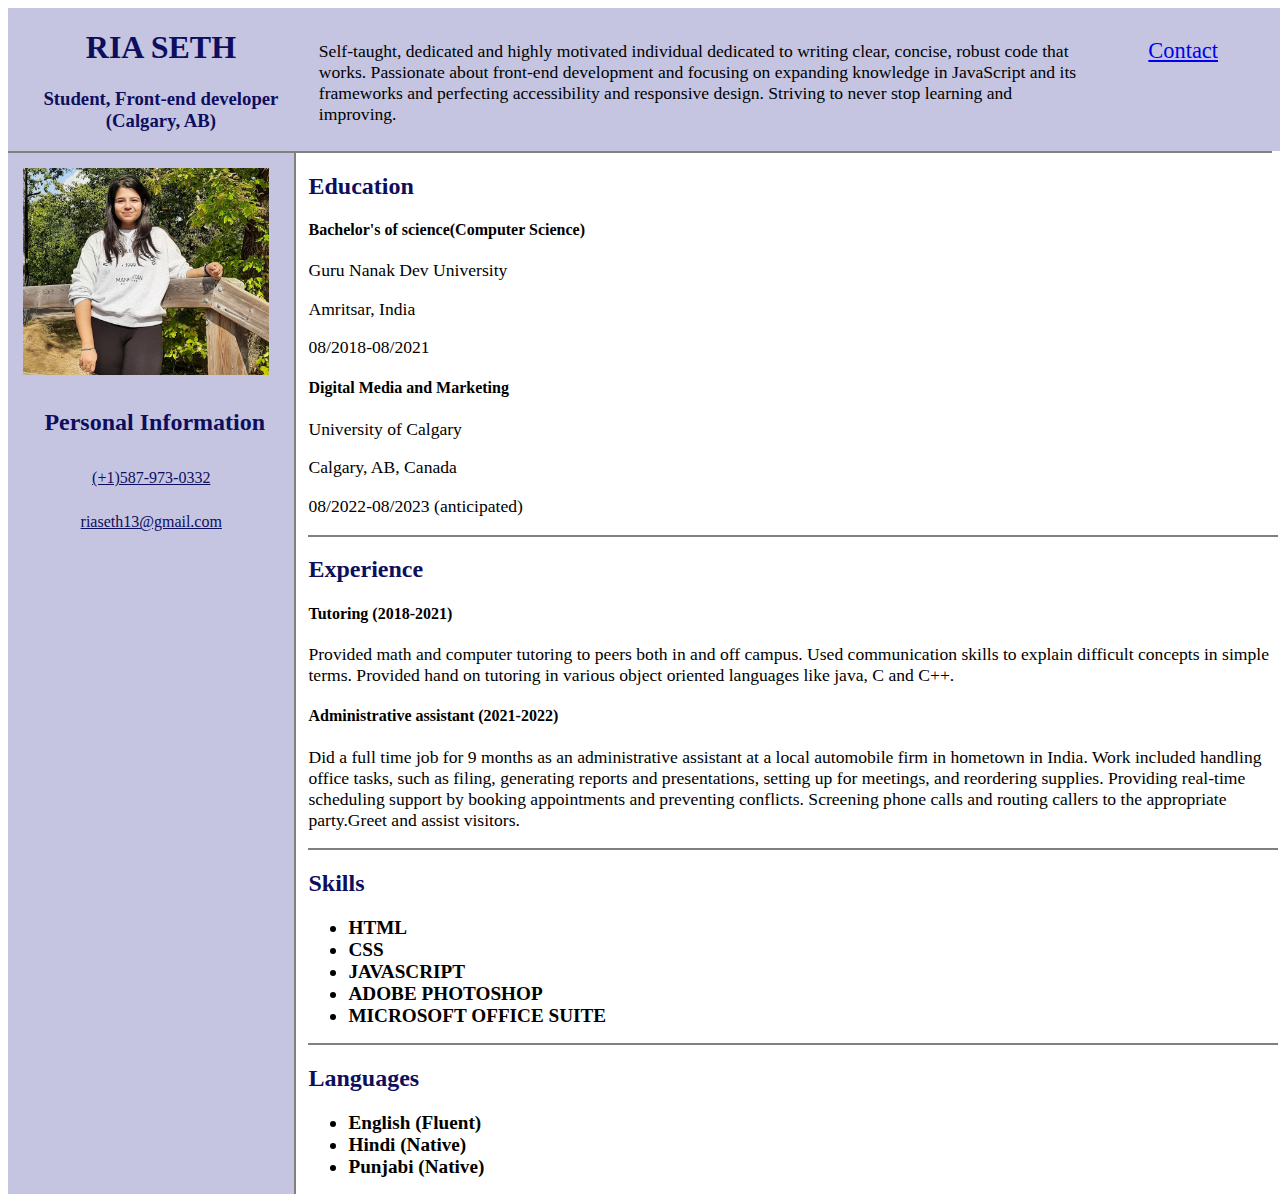
==== src/index.html @ 71a356e5 "done" ====
<!DOCTYPE html>
<html lang="en">
  <head>
    <meta charset="UTF-8" />
    <title>Resume</title>
    <meta http-equiv="X-UA-Compatible" content="IE=edge" />

    <meta name="viewport" content="width=device-width, initial-scale=1.0" />
    <meta name="keywords" content="resume" />
    <meta name="description" content="HTML Resume of Ria Seth" />
    <meta name="author" content="Ria Seth" />
    <link rel="stylesheet" href="/src/assets/css/style.css" type="text/css" />
  </head>
  <body>
    <!-- making a navigation area with 3 parts-header, introductoryparagraph and link to contacts page -->
    <nav>
      <header>
        <h1>RIA SETH</h1>
        <h3>
          Student, Front-end developer<br />
          (Calgary, AB)
        </h3>
      </header>

      <div id="intro">
        <p>
          Self-taught, dedicated and highly motivated individual dedicated to
          writing clear, concise, robust code that works. Passionate about
          front-end development and focusing on expanding knowledge in
          JavaScript and its frameworks and perfecting accessibility and
          responsive design. Striving to never stop learning and improving.
        </p>
      </div>
      <div id="contact">
        <a href="\src\contact.html" target="_blank">Contact</a>
      </div>
    </nav>
    <div class="hl"></div>
    <!-- making an article and using it as acontainer for 2 sections -->
    <article>
      <!-- first section that contains personal details like image, phone number and email-->
      <section id="personal">
        <img src="\src\assets\image\photo.jpeg" alt="image of ria" />
        <h2>Personal Information</h2>
        <a href="tel:(+1)5879730332">(+1)587-973-0332</a>
        <a href="mailto:riaseth13@gmail.com" target="_blank"
          >riaseth13@gmail.com</a
        >
      </section>
      <div class="vl"></div>
      <!-- another section that contains other information like education, experience, skills and language-->
      <section id="others">
        <!-- making a div to store information about education-->
        <div class="education">
          <h2>Education</h2>
          <div class="bsc">
            <h4>Bachelor's of science(Computer Science)</h4>
            <p>Guru Nanak Dev University</p>
            <p>Amritsar, India</p>
            <p>08/2018-08/2021</p>
          </div>
          <div class="digital">
            <h4>Digital Media and Marketing</h4>
            <p>University of Calgary</p>
            <p>Calgary, AB, Canada</p>
            <p>08/2022-08/2023 (anticipated)</p>
          </div>
        </div>
        <div class="hl"></div>
        <!-- making a div to store information about experience-->
        <div class="experience">
          <h2>Experience</h2>
          <div class="tutoring">
            <h4>Tutoring (2018-2021)</h4>
            <p>
              Provided math and computer tutoring to peers both in and off
              campus. Used communication skills to explain difficult concepts in
              simple terms. Provided hand on tutoring in various object oriented
              languages like java, C and C++.
            </p>
          </div>
          <div class="admin">
            <h4>Administrative assistant (2021-2022)</h4>
            <p>
              Did a full time job for 9 months as an administrative assistant at
              a local automobile firm in hometown in India. Work included
              handling office tasks, such as filing, generating reports and
              presentations, setting up for meetings, and reordering supplies.
              Providing real-time scheduling support by booking appointments and
              preventing conflicts. Screening phone calls and routing callers to
              the appropriate party.Greet and assist visitors.
            </p>
          </div>
        </div>
        <div class="hl"></div>
        <!-- a div to store skills-->
        <div class="skills">
          <h2>Skills</h2>
          <ul>
            <li>HTML</li>
            <li>CSS</li>
            <li>JAVASCRIPT</li>
            <li>ADOBE PHOTOSHOP</li>
            <li>MICROSOFT OFFICE SUITE</li>
          </ul>
        </div>

        <div class="hl"></div>
        <!-- a div to store information about languages-->
        <div class="languages">
          <h2>Languages</h2>
          <ul>
            <li>English (Fluent)</li>
            <li>Hindi (Native)</li>
            <li>Punjabi (Native)</li>
          </ul>
        </div>
      </section>
    </article>
  </body>
</html>
---- src/assets/css/style.css ----
*{
    box-sizing: border-box;
}
/* making the nav as grid to display 3 columns of different widths*/
nav{
    display: grid;
    width: 100vw;
    grid-template-columns: 1fr 2.5fr 0.5fr;
    background-color:rgb(197, 197, 226) ;
    
    
    }
    header{
        text-align: center;
        
    }
    
    #intro{
    padding-top: 15px;
    padding-left: 5px;
    }
    #contact   {
        margin: 30px 70px;
        
       font-size: 1.4rem;
       
}
/* changing the color of contact link on hovering*/
    #contact a:hover{
        color: red;
        
    }
    /* making personal section as flexbox to display image, phone nomber and email vertically*/
#personal{
    display: flex;
    flex-direction: column;
    width: 70%;
    text-align: center;
 
    background-color:rgb(197, 197, 226) ;
    
   
}
#personal h2{
    padding-left: 7px;
    color: rgb(14, 14, 94);

}
#personal a{
    color: rgb(14, 14, 94);
    margin: 13px;
    
}
/* increasing the size of anchor tags while hovering*/
#personal a:hover{
    font-size: 1.3rem;
}
#others{
    display: flex;
    flex-direction: column;
    margin-left: 12px;
    margin-right: 10px;
    }
    
  /*article contains both sections. Therefore using flex-direction as row to make them appear side by side to each other*/ 
article{
display: flex;
flex-direction: row;
width: 100vw;
}
/*styling the vertical border between two sections*/
.vl {
border-left: 2px solid gray;

}

ul li{
  font-size: 1.2rem;  
}
h1, h2, h3{
color: rgb(14, 14, 94);
}

/*styling the horizontal borders*/
.hl{
border-top: 2px solid grey;

}img{
padding: 10px;
margin: 5px;

width: 93%;
height: auto;

}
h1{
font-size: 2rem;
}
.form{
    text-align:left;
    display: block;
    width: 255px;
    padding: 2px 3px;
  
    margin: 2px 2px;
            
}
 .form input{
    text-align: left;
    padding: 4px 4px;
    width: 255px;}
    .btn{
        border-radius: 3px;
        margin: 10px 80px;
        font-size: large;
    }
    .btn:hover{
        background-color: black;
        color: white;
        cursor: pointer;
    }
    li{
        font-weight: bold;
    }
    p{
        font-size: 1.1rem;
    }
    ul p{
        padding: 5px;
        
    }
    h4{
        font-weight: bold;
    }
    

    
    @media only screen and (max-width:600px)
    {
        /* making nav as flex for mobiles to display the items vertically*/
        nav{
            text-align: center;
            
        max-width: 100vw;
          
           padding: 10px;
           display: flex;
        
        
           
        flex-direction: column;
  
          
        }
        #intro{
            padding: 5px;
            margin-right: 5px;
        }
        /* maing article's flex direction as column to display both sections vertically*/
        article{
            display: flex;
            flex-direction: column;
            width: 100vw;
            
        }
           
           
        
            #contact{
                text-align: center;
            }
            #personal{
               
             
               width: 100vw;
               margin: 0 0;
              padding: 3px;
                
               text-align: center;
                background-color:rgb(197, 197, 226) ;
                align-items: center;
                justify-content: center;
                
            }
             img{
                margin: 0px 0px;
                width: 85vw;

            }
            
           
            ul p{
                margin: 10px;
                padding: 7px;
                
            }
      
        /* makinf the form responsive*/
        
           #contact.form{
                width: 100vw;
                padding: 5px;
                margin: 0 0;
                margin-left: 0px;
                text-align:left;
                display: block;
            }
            
            
    }
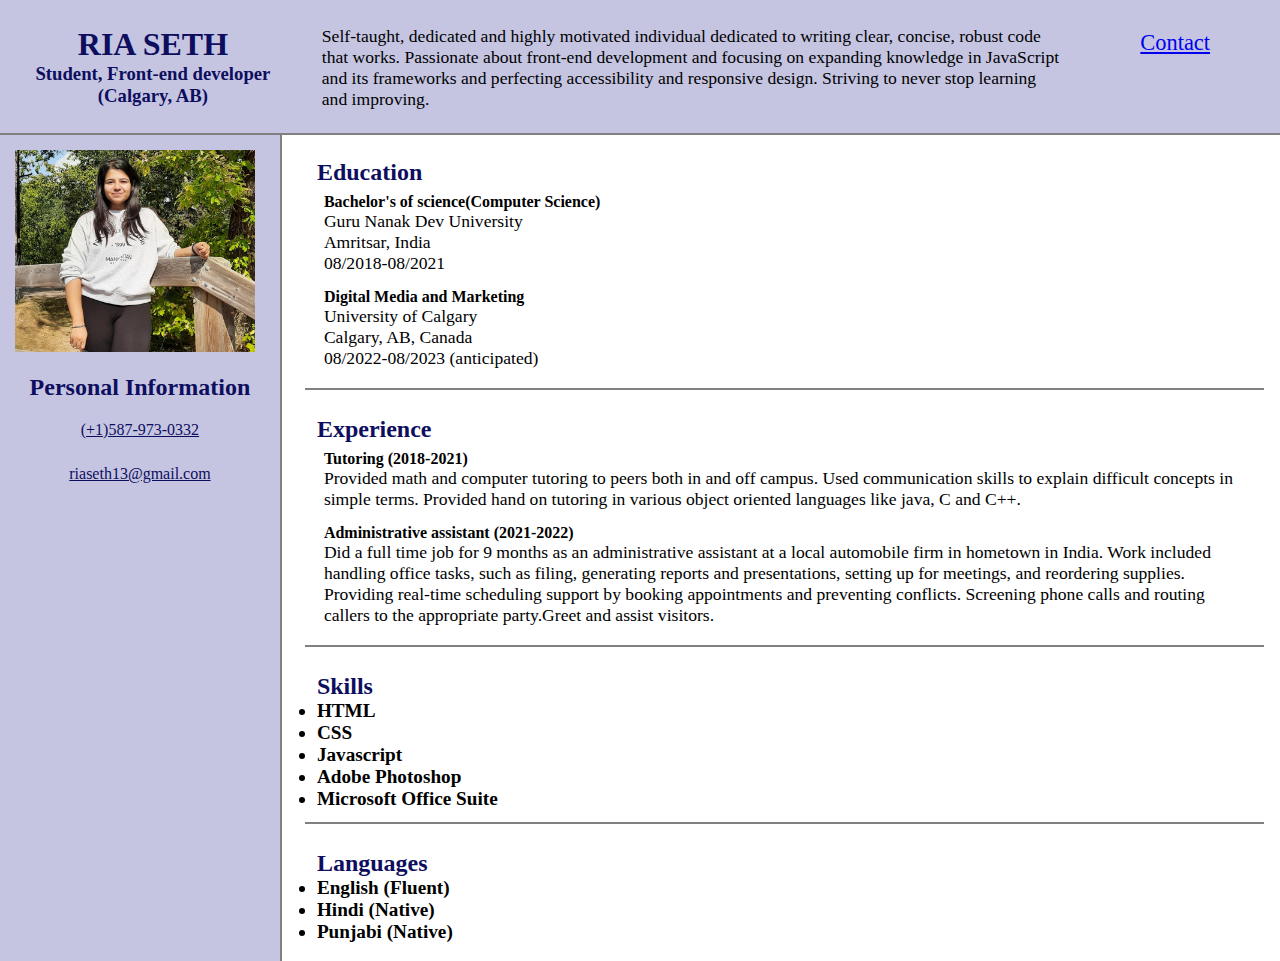
==== commit a9e25b50: "completed" ====
--- a/src/index.html
+++ b/src/index.html
@@ -99,9 +99,9 @@
           <ul>
             <li>HTML</li>
             <li>CSS</li>
-            <li>JAVASCRIPT</li>
-            <li>ADOBE PHOTOSHOP</li>
-            <li>MICROSOFT OFFICE SUITE</li>
+            <li>Javascript</li>
+            <li>Adobe Photoshop</li>
+            <li>Microsoft Office Suite</li>
           </ul>
         </div>
 
--- a/src/assets/css/style.css
+++ b/src/assets/css/style.css
@@ -1,4 +1,6 @@
 *{
+    margin:  0;
+    padding: 0;
     box-sizing: border-box;
 }
 /* making the nav as grid to display 3 columns of different widths*/
@@ -12,12 +14,17 @@
     }
     header{
         text-align: center;
+        padding: 10px;
+        margin: 16px;
         
     }
     
     #intro{
     padding-top: 15px;
     padding-left: 5px;
+    margin: 11px;
+    
+
     }
     #contact   {
         margin: 30px 70px;
@@ -42,7 +49,7 @@
    
 }
 #personal h2{
-    padding-left: 7px;
+    padding: 7px;
     color: rgb(14, 14, 94);
 
 }
@@ -58,10 +65,31 @@
 #others{
     display: flex;
     flex-direction: column;
-    margin-left: 12px;
+    margin-left: 17px;
     margin-right: 10px;
-    }
-    
+    margin-top: 6px;
+    padding: 6px;
+    }
+   #others div{
+        padding: 7px;
+    }
+    .education{
+        padding: 6px;
+        margin: 5px;
+
+    }
+    .experience{
+        padding: 6px;
+        margin: 5px;
+    }
+    .skills{
+        padding: 6px;
+        margin: 5px;
+    }
+    .languages{
+        padding: 6px;
+        margin: 5px;
+    }
   /*article contains both sections. Therefore using flex-direction as row to make them appear side by side to each other*/ 
 article{
 display: flex;
@@ -154,7 +182,8 @@
         }
         #intro{
             padding: 5px;
-            margin-right: 5px;
+            
+            width: 87vw;
         }
         /* maing article's flex direction as column to display both sections vertically*/
         article{
@@ -184,12 +213,12 @@
             }
              img{
                 margin: 0px 0px;
-                width: 85vw;
-
-            }
-            
-           
-            ul p{
+                width: 80vw;
+
+            }
+            
+           
+             p{
                 margin: 10px;
                 padding: 7px;
                 
